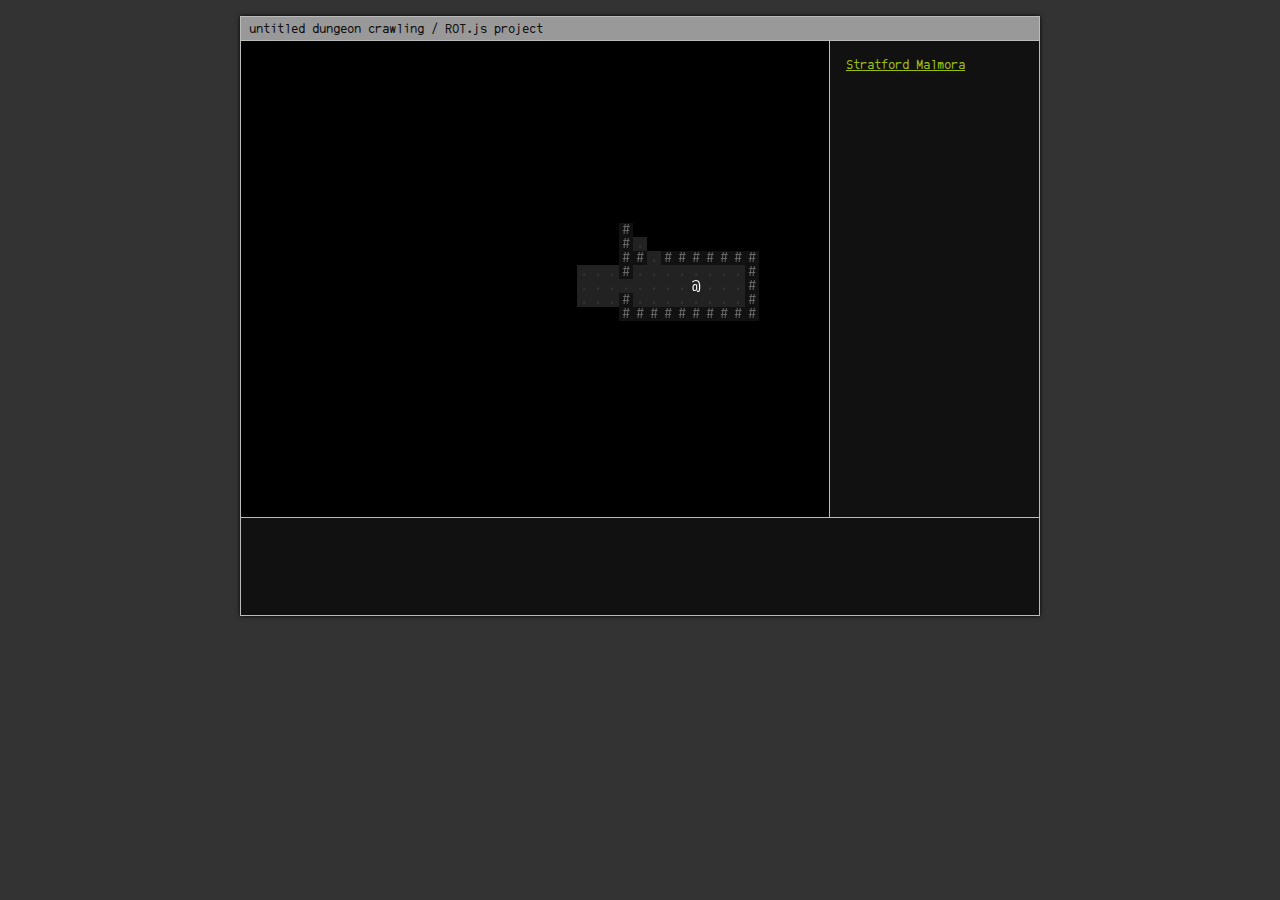
==== public/index.html @ 42882bf9 "Movement is now a mixin and fired via a MoveAction" ====
<!DOCTYPE html>
<html lang="en">
<head>
	<title>untitled ROT.js project</title>
	<link href="https://fonts.googleapis.com/css?family=Fira+Mono" rel="stylesheet" type="text/css">
	<link href="css/game.css" rel="stylesheet" type="text/css">
</head>
<body>
<div id="game_container">

	<div id="subscreen_container">
		<div id="subscreen_main_menu">
			<p>
				<u>Main menu</u><br>
				<strong>n</strong>ew game<br>
				<strong>l</strong>oad saved game<br>
				<br>
				visit the <strong>w</strong>ebsite<br>
				follow me on <strong>t</strong>witter
			</p>
		</div>
	</div>

	<div id="header_container">
		untitled dungeon crawling / ROT.js project
	</div>

	<div id="sidebar_container">
		<p>
			<u><span id="player_name"></span></u><br>
			<!-- Health: 10/10<br> -->
		</p>

        <!--
		<p>
			<u>Inventory</u><br>
			Hands: Sword, shield<br>
			Body: Leather armour<br>
			Gold: 20gp<br>
		</p>

		<p>
			<u>Commands</u><br>
			<strong>i</strong>nventory<br>
			<strong>w</strong>ait<br>
			<span id="commands_doors_open" class="hidden"><strong>o</strong>pen door<br></span>
			<span id="commands_doors_close" class="hidden"><strong>c</strong>lose door<br></span>
		</p>
		-->


	</div>

	<div id="map_container"></div>
	<div id="log_container"></div>
</div>

<!-- ROTjs -->
<script src="js/classes/ROT.js"></script>
<script src="js/data/ROTkeys.js"></script>

<!-- base game objects -->
<script src="js/classes/Log.js"></script>
<script src="js/classes/Game.js"></script>

<!-- Command:Action design pattern -->
<script src="js/classes/Action.js"></script>
<script src="js/actions/MoveAction.js"></script>

<!-- Tiles and maps -->
<script src="js/classes/Tile.js"></script>
<script src="js/data/tile_library.js"></script>
<script src="js/classes/Map.js"></script>

<!-- procgen and data structures -->
<script src="js/data/grammar.js"></script>

<!-- Entities and component mixins -->
<script src="js/classes/Entity.js"></script>
<script src="js/mixins/MoveMixin.js"></script>
<script src="js/classes/Player.js"></script>
<script>

// todo: move all this cruft into Game or Map or some new Init() thing or something...
ROT.Display.Rect.cache = true;
document.getElementById("map_container").appendChild(game.display.getContainer());
game.map = new Map(game.map_width, game.map_height);
game.map.generate_dungeon(); // TODO: variable dungeon size?
game.player = new Player();
game.map.draw();

// turn off key listener
// window.removeEventListener("keydown", game.player);

</script>
</body>
</html>
---- public/css/game.css ----
/* ----
Gameboy classic color palette:
	#0f380f darkest
	#306230
	#8bac0f
	#9bbc0f lightest
---- */

@font-face {
	font-family: Metrickal;
	src: url(../fonts/Metrickal-Regular.otf);
}

* {
	box-sizing: border-box;
}

body {
	background: #333;
	font-family: "Metrickal", serif;
	font-size: 12px;
	margin: auto;
	color: #306230;
}

h1, h2, h3, strong, u {
	font-size: 12px;
	color: #9bbc0f;
}

#game_container {
	background: #222;
	margin: 1rem auto;
	width: 800px;
	height: 600px;
	border: 1px solid #bbb;
	box-shadow: 0 0 4px #000;
}

#header_container {
	height: 24px;
	background: #999;
	color: #111;
	line-height: 24px;
	padding-left: 0.5rem;
	border-bottom: 1px solid #bbb;
}

#log_container {
	background: #111;
	color: #ddd;
	font-size: 10px;
	height: 98px;
	margin: -3px 0 0;
	border-top: 1px solid #bbb;
	padding: 0.4rem 0.2rem 0.2rem;
	overflow: auto;
}

#log_container p {
	margin: 0;
	padding: 0 0.2rem 0 0.2rem;
	overflow: hidden;
}

#sidebar_container {
	float: right;
	background: #111;
	width: 210px;
	height: 476px;
	border-left: 1px solid #bbb;
	padding: 1rem 1rem 0 1rem;
	color: #ddd;
}

#sidebar_container p, #subscreen_container p {
	margin: 0 0 1rem 0;
	padding: 0;
	overflow: hidden;
}

#map_container {
	display: block;
}

#subscreen_container {
	width: 660px;
	height: 480px;
	position: absolute;
	margin: 64px;
	z-index: 2;
	background: #306230;
	opacity: 0.95;
	border: 2px solid #bbbf;
	box-shadow: 0 0 32px #000;
	padding: 32px;
	color: #000;
	visibility: hidden;
}

.hidden {
	display: none;
}
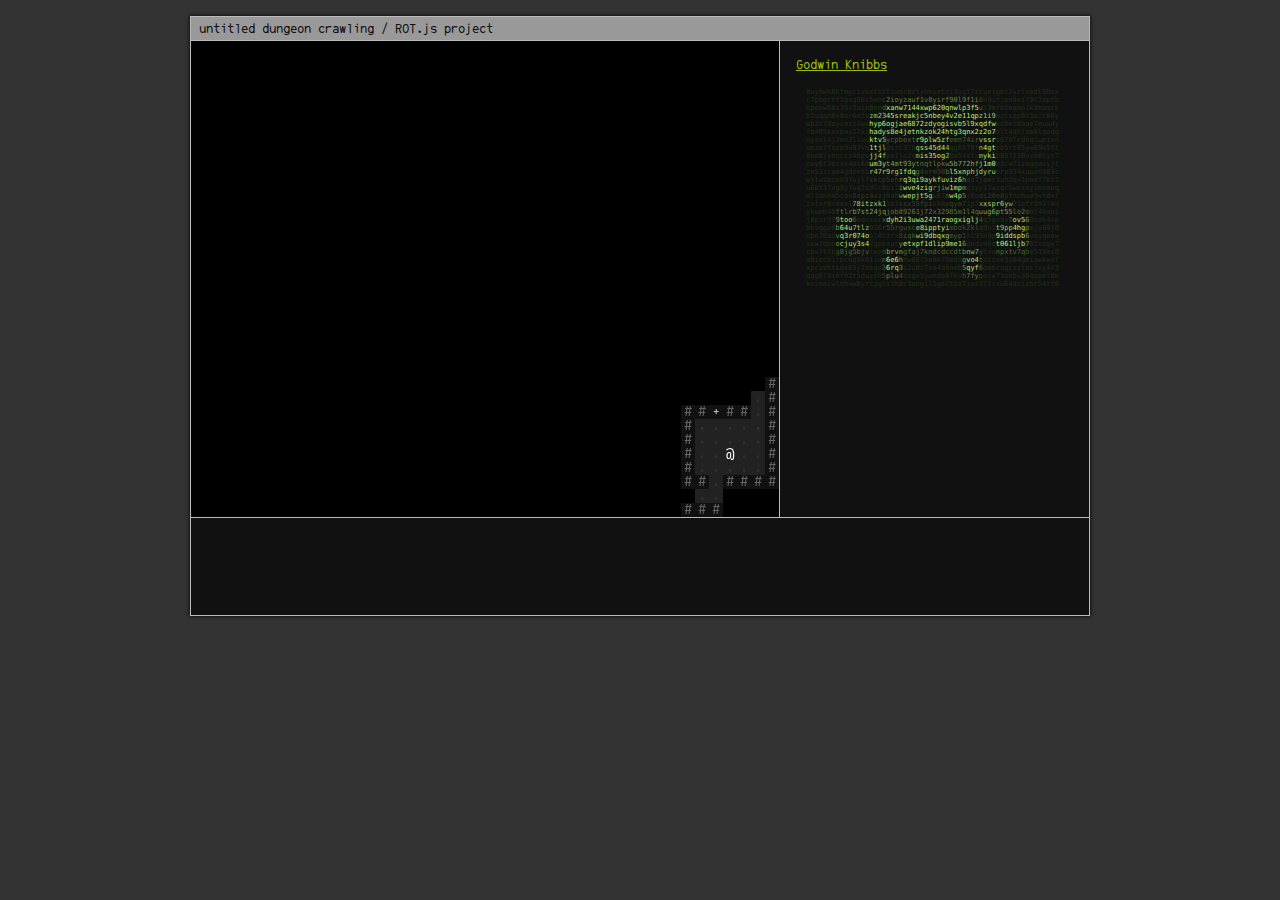
==== commit 20c07da0: "BumpAction, CanUseDoorsMixin, OpenDoorAction, ASCII art" ====
--- a/public/index.html
+++ b/public/index.html
@@ -30,6 +30,8 @@
 			<u><span id="player_name"></span></u><br>
 			<!-- Health: 10/10<br> -->
 		</p>
+
+		<div id="ascii_art_container"></div>
 
         <!--
 		<p>
@@ -66,6 +68,8 @@
 <!-- Command:Action design pattern -->
 <script src="js/classes/Action.js"></script>
 <script src="js/actions/MoveAction.js"></script>
+<script src="js/actions/BumpAction.js"></script>
+<script src="js/actions/OpenDoorAction.js"></script>
 
 <!-- Tiles and maps -->
 <script src="js/classes/Tile.js"></script>
@@ -78,6 +82,7 @@
 <!-- Entities and component mixins -->
 <script src="js/classes/Entity.js"></script>
 <script src="js/mixins/MoveMixin.js"></script>
+<script src="js/mixins/CanUseDoorsMixin.js"></script>
 <script src="js/classes/Player.js"></script>
 <script>
 
@@ -92,6 +97,19 @@
 // turn off key listener
 // window.removeEventListener("keydown", game.player);
 
+
+fetch('ascii-art/skeleton.html').then(function(response) {
+	if(response.ok) {
+		return response.text();
+	}
+	throw new Error('Network response was not ok.');
+}).then(function(myHTML) {
+	document.getElementById('ascii_art_container').innerHTML = myHTML.toString();
+});
+
+
+
+
 </script>
 </body>
 </html>
--- a/public/css/game.css
+++ b/public/css/game.css
@@ -31,7 +31,7 @@
 #game_container {
 	background: #222;
 	margin: 1rem auto;
-	width: 800px;
+	width: 900px;
 	height: 600px;
 	border: 1px solid #bbb;
 	box-shadow: 0 0 4px #000;
@@ -66,7 +66,7 @@
 #sidebar_container {
 	float: right;
 	background: #111;
-	width: 210px;
+	width: 310px;
 	height: 476px;
 	border-left: 1px solid #bbb;
 	padding: 1rem 1rem 0 1rem;
@@ -101,3 +101,10 @@
 .hidden {
 	display: none;
 }
+
+.ascii_art {
+	margin: 10px 0 0 10px;
+	width: 210px;
+	font-size: 7px;
+	cursor: default;
+}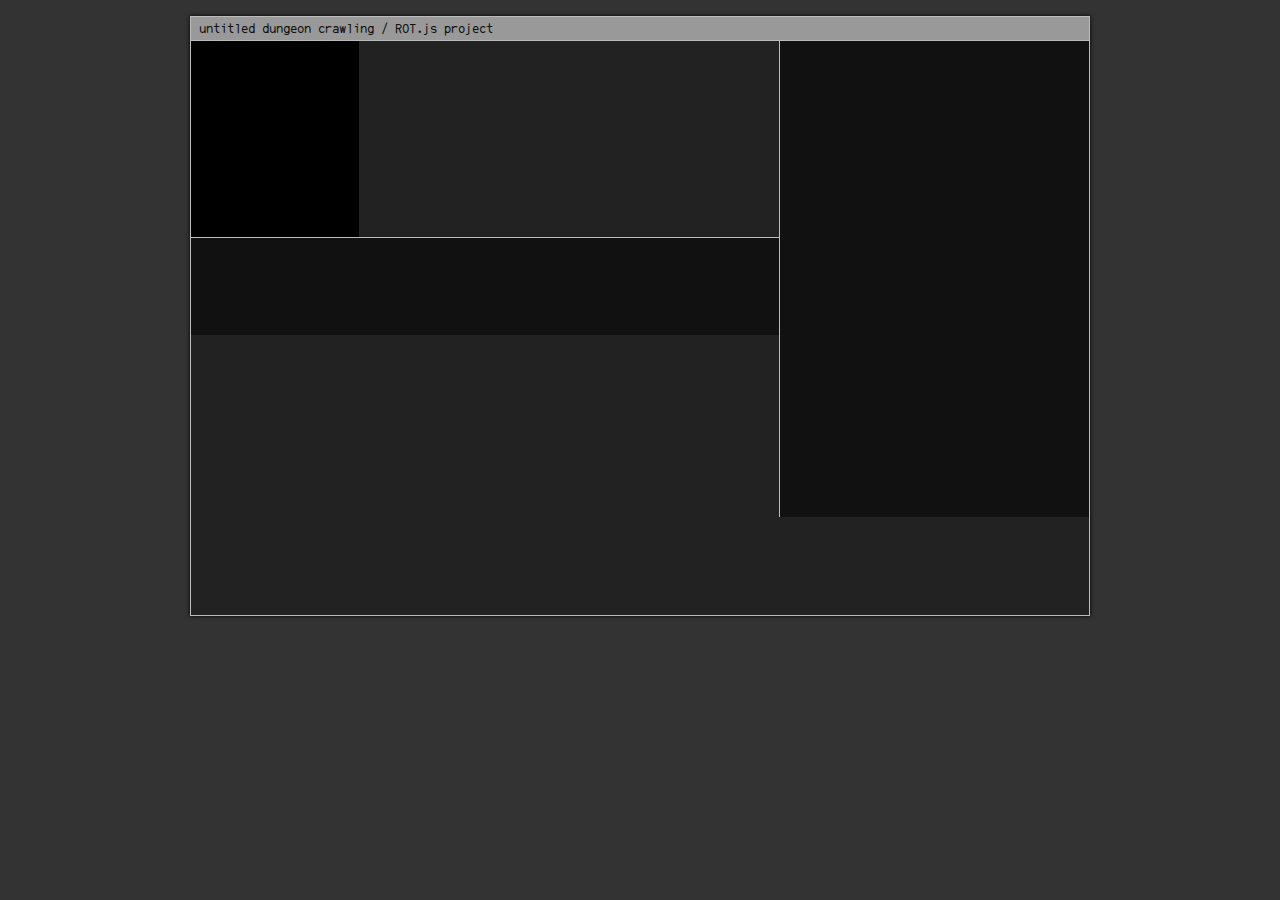
==== commit 8e2e7a36: "Engine, Scheduler, start of NPC object, turn sequencing" ====
--- a/public/index.html
+++ b/public/index.html
@@ -84,6 +84,7 @@
 <script src="js/mixins/MoveMixin.js"></script>
 <script src="js/mixins/CanUseDoorsMixin.js"></script>
 <script src="js/classes/Player.js"></script>
+<script src="js/classes/NPC.js"></script>
 <script>
 
 // todo: move all this cruft into Game or Map or some new Init() thing or something...
@@ -91,11 +92,10 @@
 document.getElementById("map_container").appendChild(game.display.getContainer());
 game.map = new Map(game.map_width, game.map_height);
 game.map.generate_dungeon(); // TODO: variable dungeon size?
+
 game.player = new Player();
 game.map.draw();
-
-// turn off key listener
-// window.removeEventListener("keydown", game.player);
+game.engine.start();
 
 
 fetch('ascii-art/skeleton.html').then(function(response) {
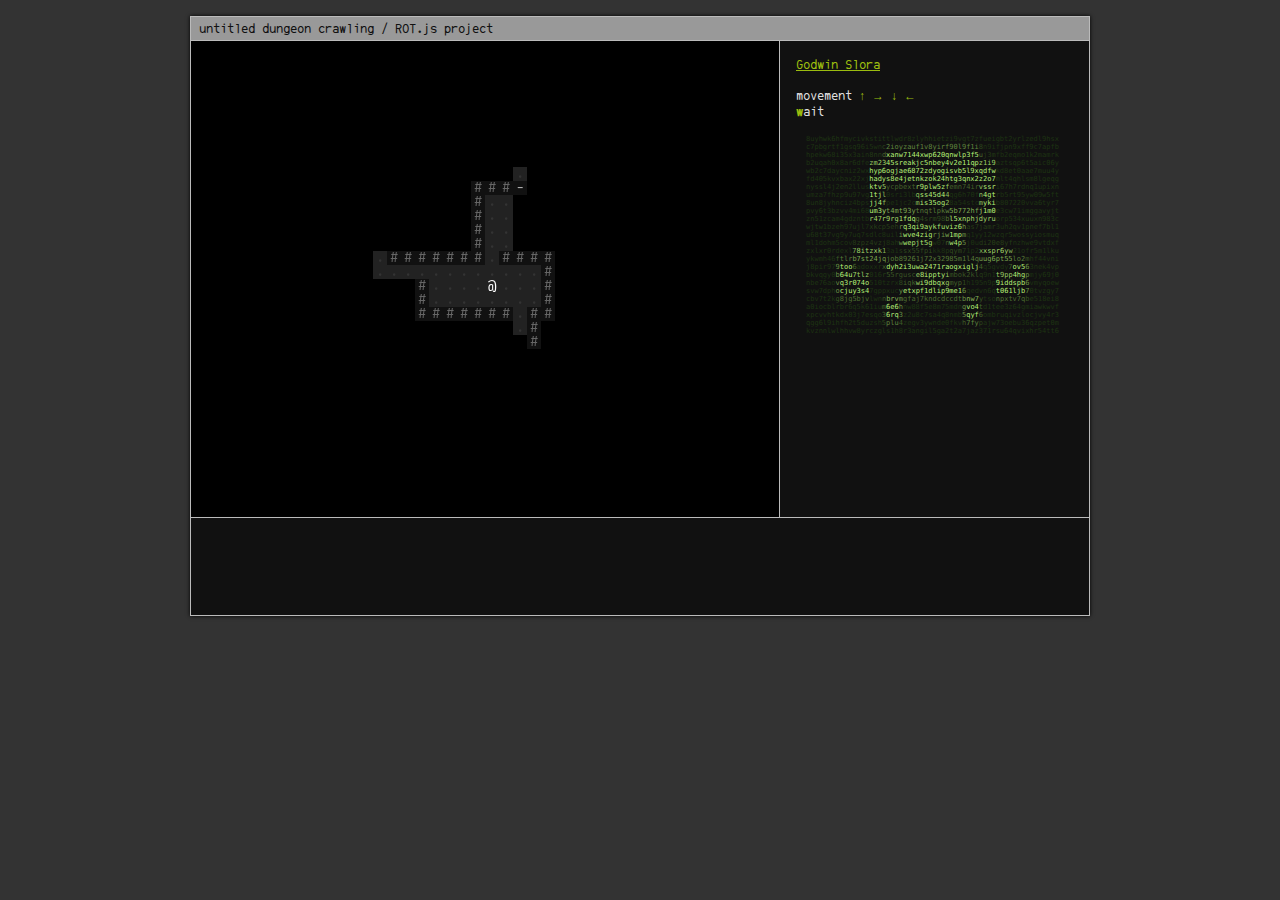
==== commit b7a80eeb: "RATS!" ====
--- a/public/index.html
+++ b/public/index.html
@@ -1,6 +1,7 @@
 <!DOCTYPE html>
 <html lang="en">
 <head>
+	<meta charset="UTF-8">
 	<title>untitled ROT.js project</title>
 	<link href="https://fonts.googleapis.com/css?family=Fira+Mono" rel="stylesheet" type="text/css">
 	<link href="css/game.css" rel="stylesheet" type="text/css">
@@ -30,6 +31,12 @@
 			<u><span id="player_name"></span></u><br>
 			<!-- Health: 10/10<br> -->
 		</p>
+
+		<p>
+			movement <strong>↑ → ↓ ←</strong> <br>
+			<strong>w</strong>ait
+		</p>
+
 
 		<div id="ascii_art_container"></div>
 
@@ -82,6 +89,7 @@
 <!-- Entities and component mixins -->
 <script src="js/classes/Entity.js"></script>
 <script src="js/mixins/MoveMixin.js"></script>
+<script src="js/mixins/PathfinderMixin.js"></script>
 <script src="js/mixins/CanUseDoorsMixin.js"></script>
 <script src="js/classes/Player.js"></script>
 <script src="js/classes/NPC.js"></script>
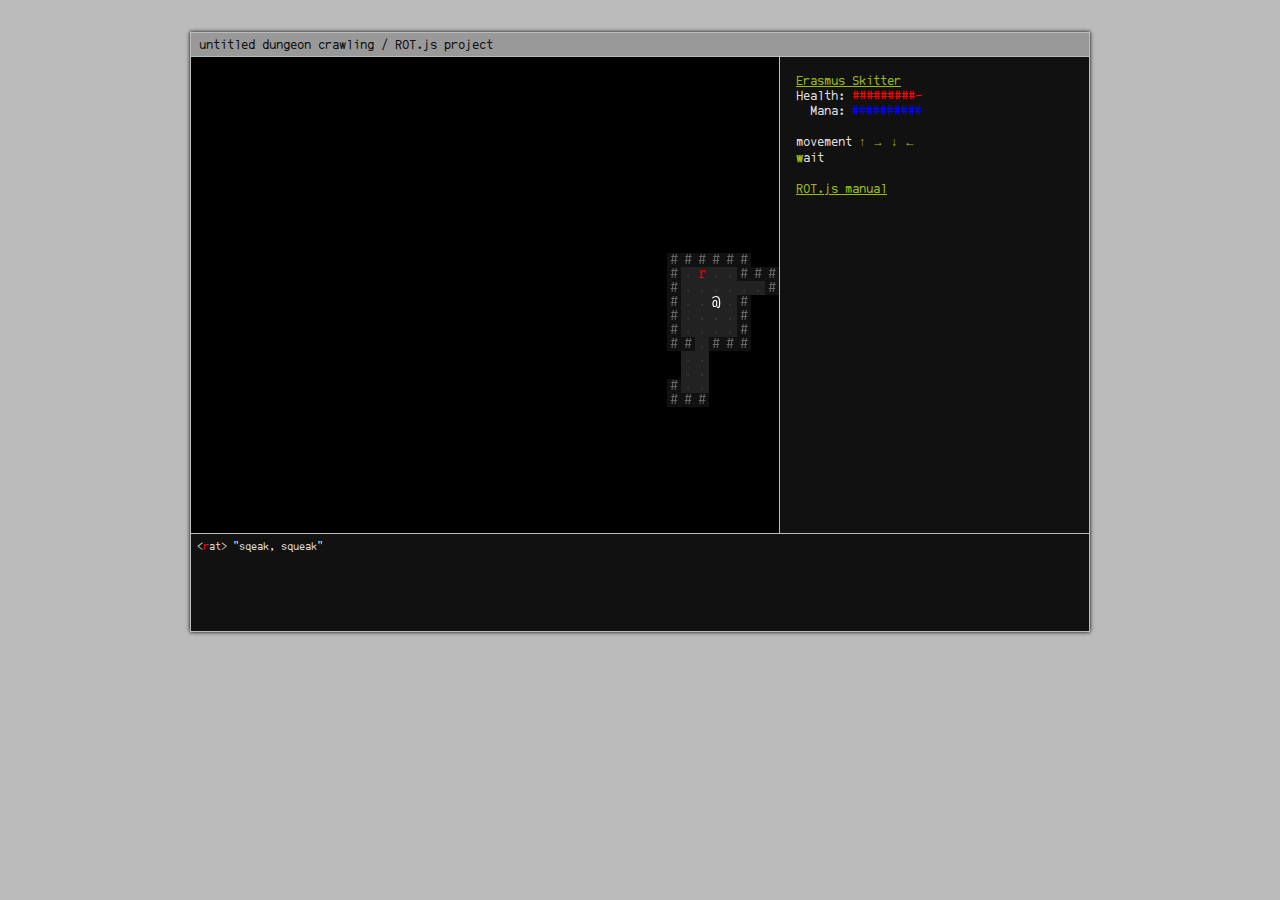
==== commit 0e41f565: "idk, stuff" ====
--- a/public/index.html
+++ b/public/index.html
@@ -10,17 +10,32 @@
 <div id="game_container">
 
 	<div id="subscreen_container">
-		<div id="subscreen_main_menu">
-			<p>
-				<u>Main menu</u><br>
-				<strong>n</strong>ew game<br>
-				<strong>l</strong>oad saved game<br>
-				<br>
-				visit the <strong>w</strong>ebsite<br>
-				follow me on <strong>t</strong>witter
-			</p>
+		<div id="subscreen_about">
+
+			<div id="rumorsmatrix_ascii_art_container" class="ascii_art"></div>
+			<div id="subscreen_about_content">
+
+				<p><strong>About</strong></p>
+				<p>
+					roguelike-js, by Phil Cooper<br>
+					Uses <strong>r</strong>ot.js, by Ondrej Zara
+				</p>
+				<p>
+					<strong>t</strong>witter &nbsp;&nbsp;@rumorsmatrix<br>
+					<strong>w</strong>ebsite &nbsp;&nbsp;rumorsmatrix.com<br>
+					<!-- <strong>g</strong>ithub &nbsp;&nbsp;&nbsp;rumorsmatrix/roguelike-js -->
+				</p>
+
+				<p>
+					<strong><strong>esc</strong></strong> &nbsp;&nbsp;&nbsp;&nbsp;&nbsp;&nbsp;exit
+				</p>
+
+			</div>
+
 		</div>
 	</div>
+
+
 
 	<div id="header_container">
 		untitled dungeon crawling / ROT.js project
@@ -29,6 +44,8 @@
 	<div id="sidebar_container">
 		<p>
 			<u><span id="player_name"></span></u><br>
+			Health: <span style="color:red;">#########-</span><br>
+			&nbsp;&nbsp;Mana: <span style="color:blue;">##########</span>
 			<!-- Health: 10/10<br> -->
 		</p>
 
@@ -38,24 +55,11 @@
 		</p>
 
 
-		<div id="ascii_art_container"></div>
-
-        <!--
-		<p>
-			<u>Inventory</u><br>
-			Hands: Sword, shield<br>
-			Body: Leather armour<br>
-			Gold: 20gp<br>
-		</p>
+		<div id="ascii_art_container" class="ascii_art"></div>
 
 		<p>
-			<u>Commands</u><br>
-			<strong>i</strong>nventory<br>
-			<strong>w</strong>ait<br>
-			<span id="commands_doors_open" class="hidden"><strong>o</strong>pen door<br></span>
-			<span id="commands_doors_close" class="hidden"><strong>c</strong>lose door<br></span>
+			<a href="http://ondras.github.io/rot.js/manual/#intro" target="_blank">ROT.js manual</a>
 		</p>
-		-->
 
 
 	</div>
@@ -103,19 +107,34 @@
 
 game.player = new Player();
 game.map.draw();
+
 game.engine.start();
+//document.getElementById('subscreen_about').style.visibility = 'visible';
+
+//document.getElementById('subscreen_container').style.visibility = 'visible';
 
 
-fetch('ascii-art/skeleton.html').then(function(response) {
+
+
+
+// fetch('ascii-art/skeleton.html').then(function(response) {
+// 	if(response.ok) {
+// 		return response.text();
+// 	}
+// 	throw new Error('Network response was not ok.');
+// }).then(function(myHTML) {
+// 	document.getElementById('ascii_art_container').innerHTML = myHTML.toString();
+// });
+
+
+fetch('ascii-art/rumorsmatrix.html').then(function(response) {
 	if(response.ok) {
 		return response.text();
 	}
 	throw new Error('Network response was not ok.');
 }).then(function(myHTML) {
-	document.getElementById('ascii_art_container').innerHTML = myHTML.toString();
+	document.getElementById('rumorsmatrix_ascii_art_container').innerHTML = myHTML.toString();
 });
-
-
 
 
 </script>
--- a/public/css/game.css
+++ b/public/css/game.css
@@ -16,21 +16,21 @@
 }
 
 body {
-	background: #333;
+	background: #bbb;
 	font-family: "Metrickal", serif;
 	font-size: 12px;
 	margin: auto;
 	color: #306230;
 }
 
-h1, h2, h3, strong, u {
+h1, h2, h3, strong, u, a {
 	font-size: 12px;
 	color: #9bbc0f;
 }
 
 #game_container {
 	background: #222;
-	margin: 1rem auto;
+	margin: 2rem auto;
 	width: 900px;
 	height: 600px;
 	border: 1px solid #bbb;
@@ -84,27 +84,54 @@
 }
 
 #subscreen_container {
-	width: 660px;
-	height: 480px;
+	width: 898px;
+	height: 573px;
 	position: absolute;
-	margin: 64px;
+	margin-top: 25px;
 	z-index: 2;
-	background: #306230;
+	background: #222;
 	opacity: 0.95;
-	border: 2px solid #bbbf;
-	box-shadow: 0 0 32px #000;
 	padding: 32px;
-	color: #000;
+	color: #999;
 	visibility: hidden;
 }
+
+#subscreen_about {
+	visibility: hidden;
+}
+
+#subscreen_about_content{
+	width: 20rem;
+	height: 511px;
+	position: absolute;
+	padding: 1.2rem 1rem;
+	z-index: 3;
+	background: #000;
+	opacity: 0.9;
+}
+
 
 .hidden {
 	display: none;
 }
 
 .ascii_art {
-	margin: 10px 0 0 10px;
+	margin: 0px 0 0 0px;
 	width: 210px;
-	font-size: 7px;
+	font-size: 8px;
+	letter-spacing: 3px;
+	line-height: 12px;
 	cursor: default;
+}
+
+
+#rumorsmatrix_ascii_art_container {
+	width: 898px;
+	height: 573px;
+	overflow: hidden;
+	position: absolute;
+	top: 0;
+	left: 0;
+	font-size: 22px !important;
+	background: #000;
 }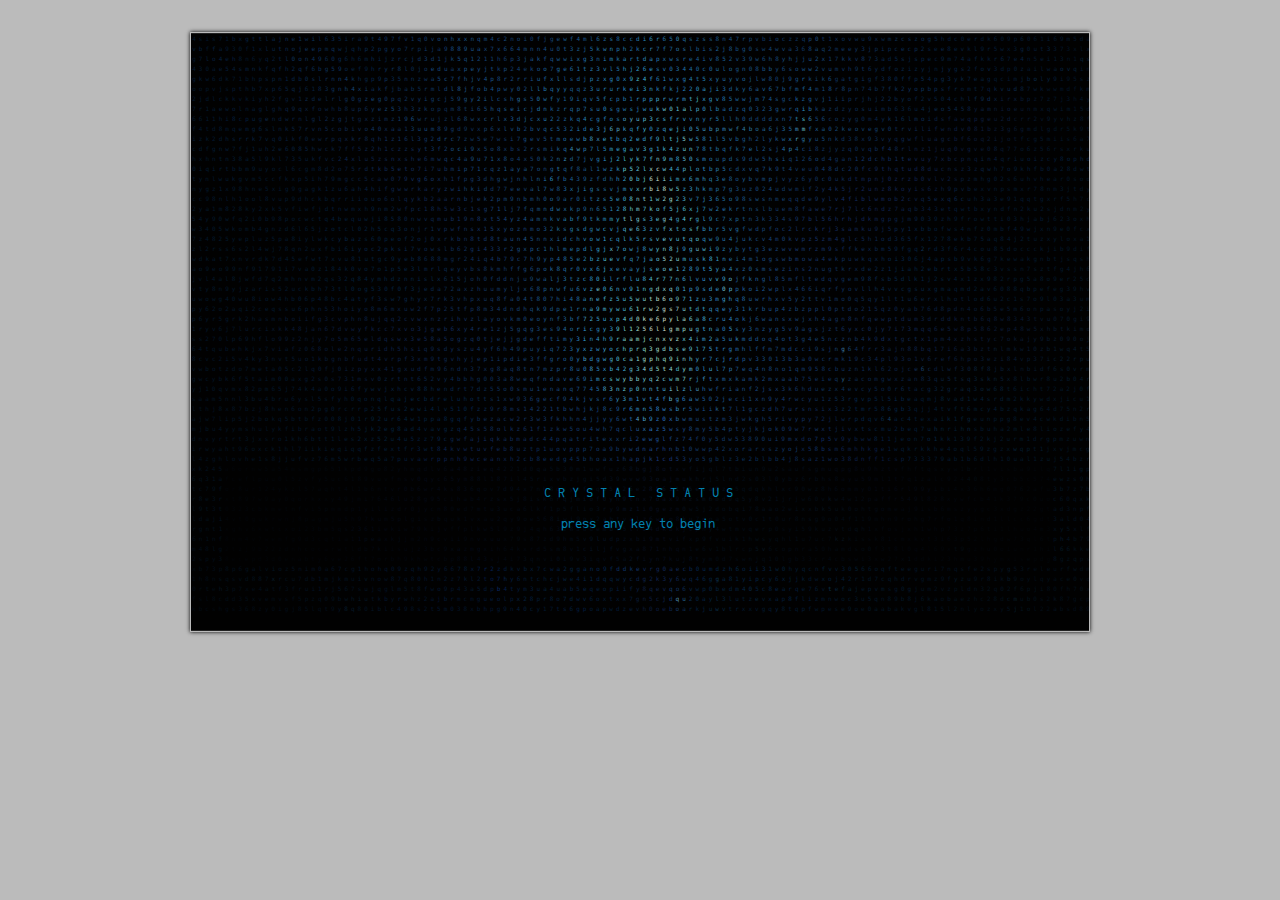
==== commit fa30d422: "Coin pickup, title screen" ====
--- a/public/index.html
+++ b/public/index.html
@@ -2,7 +2,7 @@
 <html lang="en">
 <head>
 	<meta charset="UTF-8">
-	<title>untitled ROT.js project</title>
+	<title>CRYSTAL STATUS</title>
 	<link href="https://fonts.googleapis.com/css?family=Fira+Mono" rel="stylesheet" type="text/css">
 	<link href="css/game.css" rel="stylesheet" type="text/css">
 </head>
@@ -10,6 +10,16 @@
 <div id="game_container">
 
 	<div id="subscreen_container">
+
+		<div id="subscreen_title">
+			<div id="crystal_ascii_art_container" class="ascii_art"></div>
+			<div id="subscreen_title_content">
+				<p>C R Y S T A L &nbsp; S T A T U S</p>
+				<p>press any key to begin</p>
+			</div>
+		</div>
+
+
 		<div id="subscreen_about">
 
 			<div id="rumorsmatrix_ascii_art_container" class="ascii_art"></div>
@@ -18,17 +28,31 @@
 				<p><strong>About</strong></p>
 				<p>
 					roguelike-js, by Phil Cooper<br>
-					Uses <strong>r</strong>ot.js, by Ondrej Zara
-				</p>
-				<p>
-					<strong>t</strong>witter &nbsp;&nbsp;@rumorsmatrix<br>
-					<strong>w</strong>ebsite &nbsp;&nbsp;rumorsmatrix.com<br>
-					<!-- <strong>g</strong>ithub &nbsp;&nbsp;&nbsp;rumorsmatrix/roguelike-js -->
+					Uses rot.js, by Ondrej Zara
 				</p>
 
-				<p>
-					<strong><strong>esc</strong></strong> &nbsp;&nbsp;&nbsp;&nbsp;&nbsp;&nbsp;exit
-				</p>
+				<table>
+					<tr>
+						<td><strong>1</strong></td>
+						<td>twitter</td>
+						<td>@rumorsmatrix</td>
+					</tr>
+					<tr>
+						<td><strong>2</strong></td>
+						<td>website</td>
+						<td>rumorsmatrix.com</td>
+					</tr>
+					<tr>
+						<td><strong>3</strong></td>
+						<td>rot.js library</td>
+						<td>ondras.github.io</td>
+					</tr>
+					<tr>
+						<td><strong>esc</strong></td>
+						<td>exit</td>
+						<td></td>
+					</tr>
+				</table>
 
 			</div>
 
@@ -36,29 +60,18 @@
 	</div>
 
 
-
-	<div id="header_container">
-		untitled dungeon crawling / ROT.js project
-	</div>
-
 	<div id="sidebar_container">
 		<p>
-			<u><span id="player_name"></span></u><br>
-			Health: <span style="color:red;">#########-</span><br>
-			&nbsp;&nbsp;Mana: <span style="color:blue;">##########</span>
-			<!-- Health: 10/10<br> -->
+			<u><span id="player_name"></span></u>
+		</p>
+		<p>
+			Gold: <span id="ui_currency_gold" class="currency_gold">0</span>
 		</p>
 
 		<p>
-			movement <strong>↑ → ↓ ←</strong> <br>
-			<strong>w</strong>ait
-		</p>
-
-
-		<div id="ascii_art_container" class="ascii_art"></div>
-
-		<p>
-			<a href="http://ondras.github.io/rot.js/manual/#intro" target="_blank">ROT.js manual</a>
+			<strong>↑ → ↓ ←</strong> movement<br>
+			<strong>w</strong>ait<br>
+			<strong>esc</strong> about screen
 		</p>
 
 
@@ -74,6 +87,7 @@
 
 <!-- base game objects -->
 <script src="js/classes/Log.js"></script>
+<script src="js/classes/UIStateManager.js"></script>
 <script src="js/classes/Game.js"></script>
 
 <!-- Command:Action design pattern -->
@@ -81,6 +95,7 @@
 <script src="js/actions/MoveAction.js"></script>
 <script src="js/actions/BumpAction.js"></script>
 <script src="js/actions/OpenDoorAction.js"></script>
+<script src="js/actions/PickupCoinAction.js"></script>
 
 <!-- Tiles and maps -->
 <script src="js/classes/Tile.js"></script>
@@ -90,13 +105,20 @@
 <!-- procgen and data structures -->
 <script src="js/data/grammar.js"></script>
 
+<!-- Combat entities, jobs -->
+<script src="js/classes/CombatEntity.js"></script>
+<script src="js/classes/Job.js"></script>
+<script src="js/jobs/FighterJob.js"></script>
+
 <!-- Entities and component mixins -->
 <script src="js/classes/Entity.js"></script>
 <script src="js/mixins/MoveMixin.js"></script>
 <script src="js/mixins/PathfinderMixin.js"></script>
 <script src="js/mixins/CanUseDoorsMixin.js"></script>
+<script src="js/mixins/CanPickupCoin.js"></script>
 <script src="js/classes/Player.js"></script>
 <script src="js/classes/NPC.js"></script>
+
 <script>
 
 // todo: move all this cruft into Game or Map or some new Init() thing or something...
@@ -104,28 +126,24 @@
 document.getElementById("map_container").appendChild(game.display.getContainer());
 game.map = new Map(game.map_width, game.map_height);
 game.map.generate_dungeon(); // TODO: variable dungeon size?
+game.player = new Player();
 
-game.player = new Player();
 game.map.draw();
+game.engine.start();
 
-game.engine.start();
-//document.getElementById('subscreen_about').style.visibility = 'visible';
-
-//document.getElementById('subscreen_container').style.visibility = 'visible';
+game.ui_state.setState('title');
 
 
 
 
-
-// fetch('ascii-art/skeleton.html').then(function(response) {
-// 	if(response.ok) {
-// 		return response.text();
-// 	}
-// 	throw new Error('Network response was not ok.');
-// }).then(function(myHTML) {
-// 	document.getElementById('ascii_art_container').innerHTML = myHTML.toString();
-// });
-
+fetch('ascii-art/crystal.html').then(function(response) {
+	if(response.ok) {
+		return response.text();
+	}
+	throw new Error('Network response was not ok.');
+}).then(function(myHTML) {
+	document.getElementById('crystal_ascii_art_container').innerHTML = myHTML.toString();
+});
 
 fetch('ascii-art/rumorsmatrix.html').then(function(response) {
 	if(response.ok) {
--- a/public/css/game.css
+++ b/public/css/game.css
@@ -25,7 +25,13 @@
 
 h1, h2, h3, strong, u, a {
 	font-size: 12px;
-	color: #9bbc0f;
+	color: aqua;
+}
+
+#map_container,
+#log_container,
+#sidebar_container {
+	visibility: hidden;
 }
 
 #game_container {
@@ -37,20 +43,11 @@
 	box-shadow: 0 0 4px #000;
 }
 
-#header_container {
-	height: 24px;
-	background: #999;
-	color: #111;
-	line-height: 24px;
-	padding-left: 0.5rem;
-	border-bottom: 1px solid #bbb;
-}
-
 #log_container {
 	background: #111;
 	color: #ddd;
 	font-size: 10px;
-	height: 98px;
+	height: 118px;
 	margin: -3px 0 0;
 	border-top: 1px solid #bbb;
 	padding: 0.4rem 0.2rem 0.2rem;
@@ -85,20 +82,45 @@
 
 #subscreen_container {
 	width: 898px;
-	height: 573px;
+	height: 596px;
 	position: absolute;
-	margin-top: 25px;
+	margin-top: 1px;
 	z-index: 2;
 	background: #222;
 	opacity: 0.95;
 	padding: 32px;
-	color: #999;
+	color: #ccc;
 	visibility: hidden;
 }
 
-#subscreen_about {
+#subscreen_container table {
+	width: 100%;
+}
+
+#subscreen_container td {
+	padding-right: 0.4rem;
+}
+
+
+#subscreen_title,
+#subscreen_about
+{
 	visibility: hidden;
 }
+
+#subscreen_title_content {
+	width: 830px;
+	height: 6rem;
+	position: absolute;
+	margin-top: 400px;
+	padding: 1.2rem 1rem;
+	z-index: 3;
+	background: #000;
+	opacity: 0.7;
+	color: deepskyblue;
+	text-align: center;
+}
+
 
 #subscreen_about_content{
 	width: 20rem;
@@ -116,7 +138,7 @@
 }
 
 .ascii_art {
-	margin: 0px 0 0 0px;
+	margin: 0;
 	width: 210px;
 	font-size: 8px;
 	letter-spacing: 3px;
@@ -125,13 +147,32 @@
 }
 
 
-#rumorsmatrix_ascii_art_container {
+#crystal_ascii_art_container {
 	width: 898px;
-	height: 573px;
+	height: 596px;
 	overflow: hidden;
 	position: absolute;
 	top: 0;
 	left: 0;
-	font-size: 22px !important;
 	background: #000;
+}
+
+#crystal_ascii_art_container pre {
+	font-size: 6px !important;
+	line-height: 10px;
+	margin-left: -330px;
+}
+
+#rumorsmatrix_ascii_art_container {
+	width: 898px;
+	height: 596px;
+	overflow: hidden;
+	position: absolute;
+	top: 0;
+	left: 0;
+	background: #000;
+}
+
+.currency_gold {
+	color: #FFD700;
 }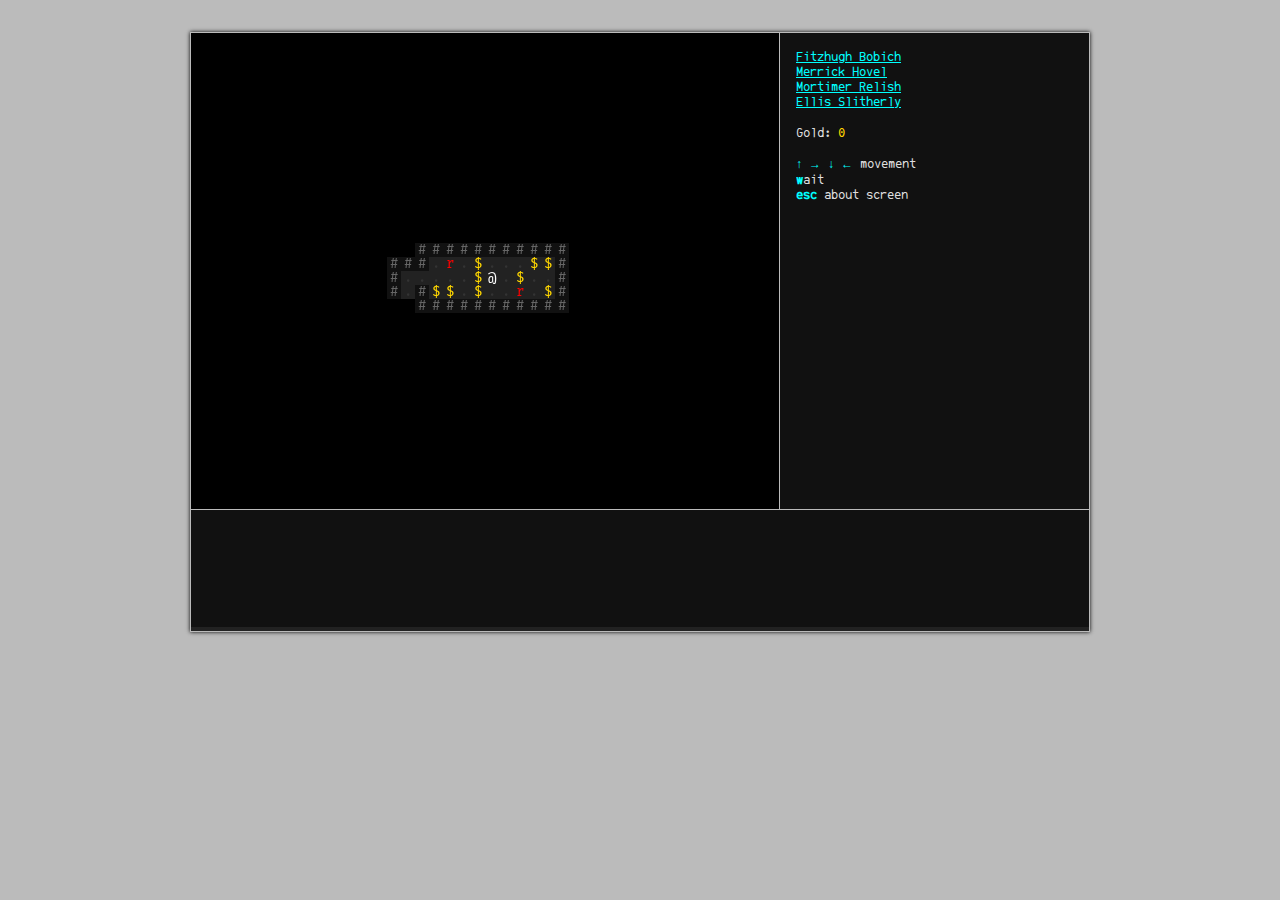
==== commit 05fd7639: "Entities can now stack on tiles" ====
--- a/public/index.html
+++ b/public/index.html
@@ -132,6 +132,7 @@
 game.engine.start();
 
 game.ui_state.setState('title');
+game.ui_state.unsetState('title');
 
 
 
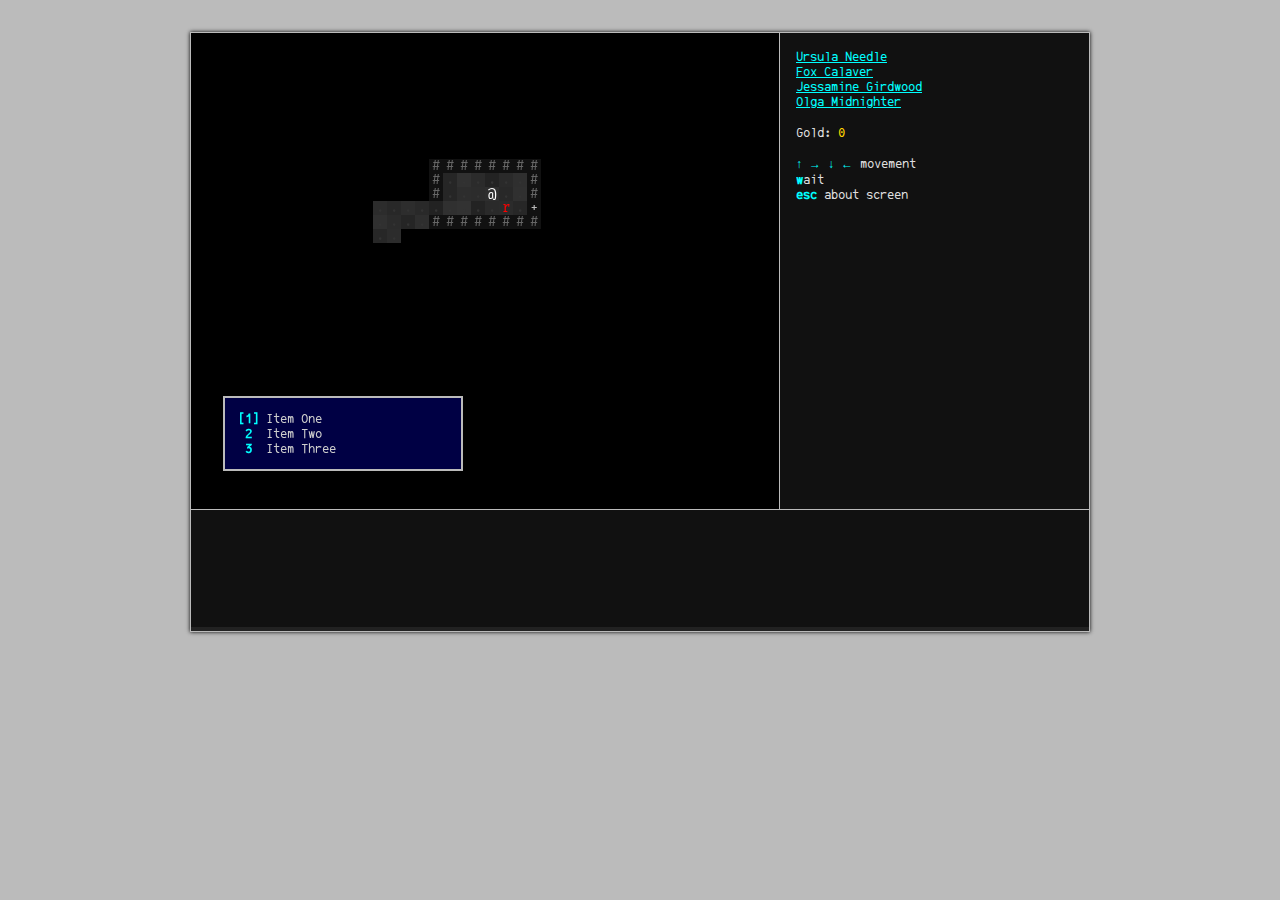
==== commit 79943bcc: "whole bunch but mainly new UIMenu object and UIStateManager expansion" ====
--- a/public/index.html
+++ b/public/index.html
@@ -9,6 +9,7 @@
 <body>
 <div id="game_container">
 
+
 	<div id="subscreen_container">
 
 		<div id="subscreen_title">
@@ -18,6 +19,9 @@
 				<p>press any key to begin</p>
 			</div>
 		</div>
+
+
+		<div id="subscreen_test_menu"></div>
 
 
 		<div id="subscreen_about">
@@ -88,6 +92,7 @@
 <!-- base game objects -->
 <script src="js/classes/Log.js"></script>
 <script src="js/classes/UIStateManager.js"></script>
+<script src="js/classes/UIMenu.js"></script>
 <script src="js/classes/Game.js"></script>
 
 <!-- Command:Action design pattern -->
@@ -134,7 +139,7 @@
 game.ui_state.setState('title');
 game.ui_state.unsetState('title');
 
-
+game.ui_state.setState('test_menu');
 
 
 fetch('ascii-art/crystal.html').then(function(response) {
--- a/public/css/game.css
+++ b/public/css/game.css
@@ -28,10 +28,16 @@
 	color: aqua;
 }
 
+.ui_menu {
+	list-style-type: none;
+	margin: 0;
+	padding: 0;
+}
+
 #map_container,
 #log_container,
 #sidebar_container {
-	visibility: hidden;
+	display: none;
 }
 
 #game_container {
@@ -86,11 +92,11 @@
 	position: absolute;
 	margin-top: 1px;
 	z-index: 2;
-	background: #222;
-	opacity: 0.95;
+	/*background: #222;*/
+	/*opacity: 0.95;*/
 	padding: 32px;
 	color: #ccc;
-	visibility: hidden;
+	display: none;
 }
 
 #subscreen_container table {
@@ -103,9 +109,10 @@
 
 
 #subscreen_title,
-#subscreen_about
+#subscreen_about,
+#subscreen_test_menu
 {
-	visibility: hidden;
+	display: none;
 }
 
 #subscreen_title_content {
@@ -124,12 +131,26 @@
 
 #subscreen_about_content{
 	width: 20rem;
-	height: 511px;
+	/*height: 480px;*/
+	/*margin: 0;*/
 	position: absolute;
+	margin: 0;
+	border: 1px solid red;
 	padding: 1.2rem 1rem;
 	z-index: 3;
 	background: #000;
 	opacity: 0.9;
+}
+
+
+#subscreen_test_menu {
+	width: 240px;
+	background: #004;
+	padding: 0.8rem;
+	border: 2px solid #bbb;
+	box-shadow: 0 0 4px #000;
+	position: relative;
+	top: 330px;
 }
 
 
@@ -175,4 +196,4 @@
 
 .currency_gold {
 	color: #FFD700;
-}+}
